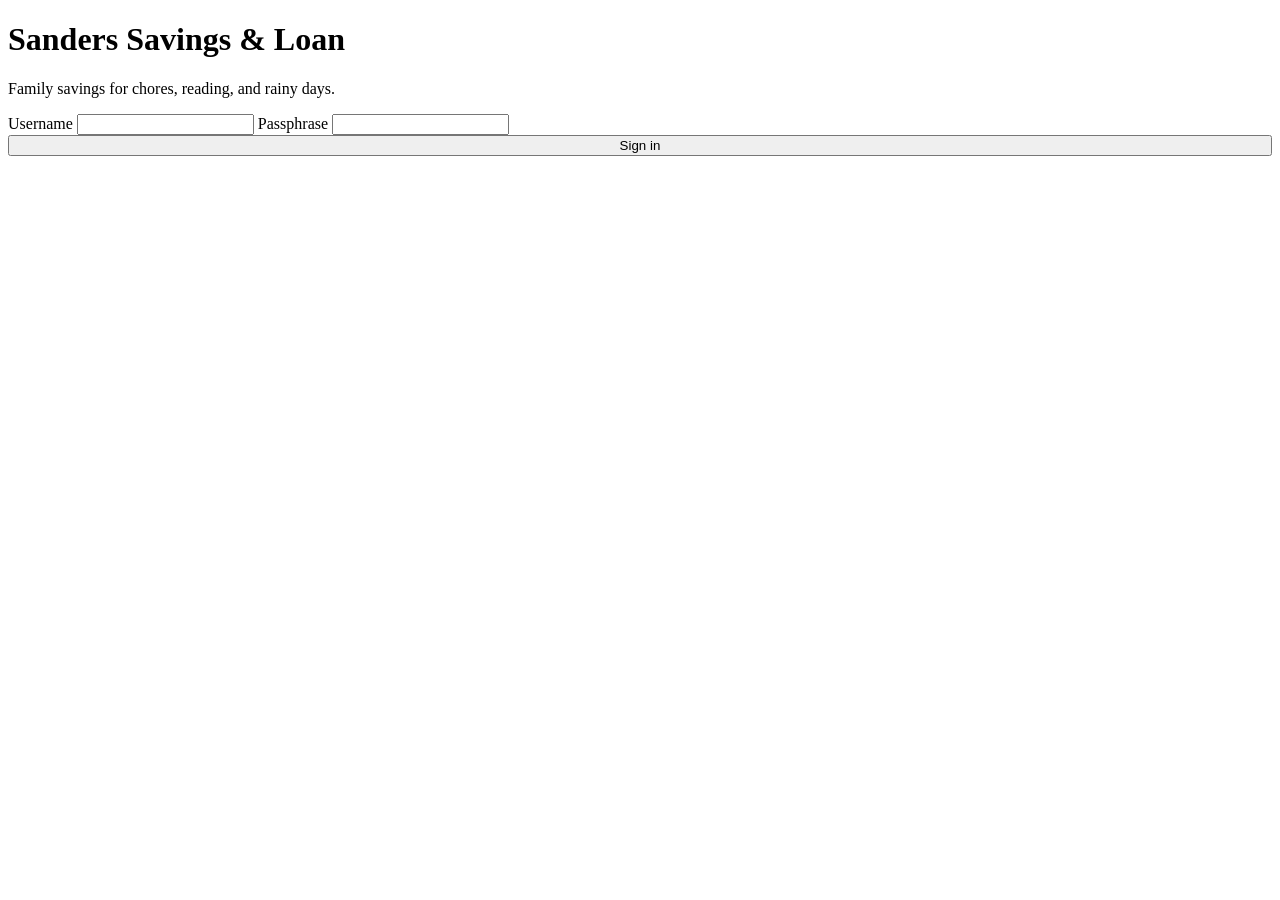
==== src/wwwroot/index.html @ 52178f53 "Initial commit for v1 from cursor" ====
<!DOCTYPE html>
<html lang="en">
<head>
  <meta charset="utf-8" />
  <meta name="viewport" content="width=device-width, initial-scale=1" />
  <title>Sanders Savings and Loan</title>
  <link rel="preconnect" href="https://fonts.googleapis.com" />
  <link rel="preconnect" href="https://fonts.gstatic.com" crossorigin />
  <link href="https://fonts.googleapis.com/css2?family=Fraunces:opsz,wght@9..144,600;9..144,700&family=Source+Sans+3:wght@400;600;700&display=swap" rel="stylesheet" />
  <link rel="stylesheet" href="/css/site.css" />
</head>
<body>
  <div class="login-shell">
    <div class="login-card">
      <h1 class="brand">Sanders Savings &amp; Loan</h1>
      <p class="brand-sub">Family savings for chores, reading, and rainy days.</p>
      <div id="error" class="error hidden"></div>
      <form id="login-form">
        <label for="username">Username</label>
        <input id="username" name="username" autocomplete="username" required />
        <label for="passphrase">Passphrase</label>
        <input id="passphrase" name="passphrase" type="password" autocomplete="current-password" required />
        <button class="btn" type="submit" style="width:100%">Sign in</button>
      </form>
    </div>
  </div>
  <script src="/js/api.js"></script>
  <script src="/js/login.js"></script>
</body>
</html>
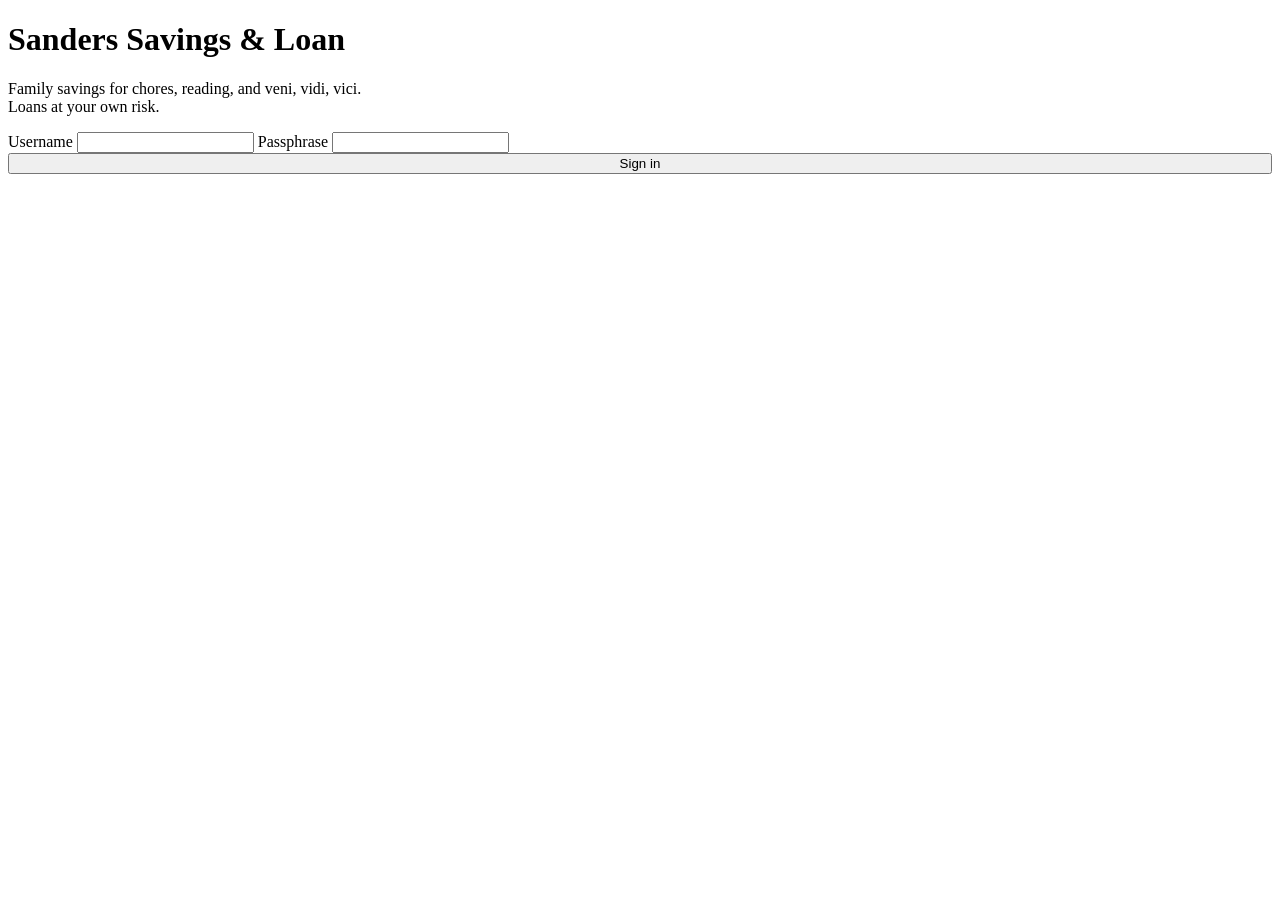
==== commit 9cffdd05: "tweak to UI to test redployment workflow" ====
--- a/src/wwwroot/index.html
+++ b/src/wwwroot/index.html
@@ -6,14 +6,16 @@
   <title>Sanders Savings and Loan</title>
   <link rel="preconnect" href="https://fonts.googleapis.com" />
   <link rel="preconnect" href="https://fonts.gstatic.com" crossorigin />
-  <link href="https://fonts.googleapis.com/css2?family=Fraunces:opsz,wght@9..144,600;9..144,700&family=Source+Sans+3:wght@400;600;700&display=swap" rel="stylesheet" />
+  <link href="https://fonts.googleapis.com/css2?family=Baloo+2:wght@600;700&family=Caveat:wght@600;700&family=Comic+Neue:wght@400;700&family=Fraunces:opsz,wght@9..144,600;9..144,700&family=Fredoka:wght@500;600;700&family=Nunito:wght@400;600;700&family=Quicksand:wght@400;600;700&family=Source+Sans+3:wght@400;600;700&display=swap" rel="stylesheet" />
   <link rel="stylesheet" href="/css/site.css" />
+  <script src="/js/themes.js"></script>
+  <script src="/js/theme.js"></script>
 </head>
 <body>
   <div class="login-shell">
     <div class="login-card">
       <h1 class="brand">Sanders Savings &amp; Loan</h1>
-      <p class="brand-sub">Family savings for chores, reading, and rainy days.</p>
+      <p class="brand-sub">Family savings for chores, reading, and veni, vidi, vici. <br/> Loans at your own risk.</p>
       <div id="error" class="error hidden"></div>
       <form id="login-form">
         <label for="username">Username</label>
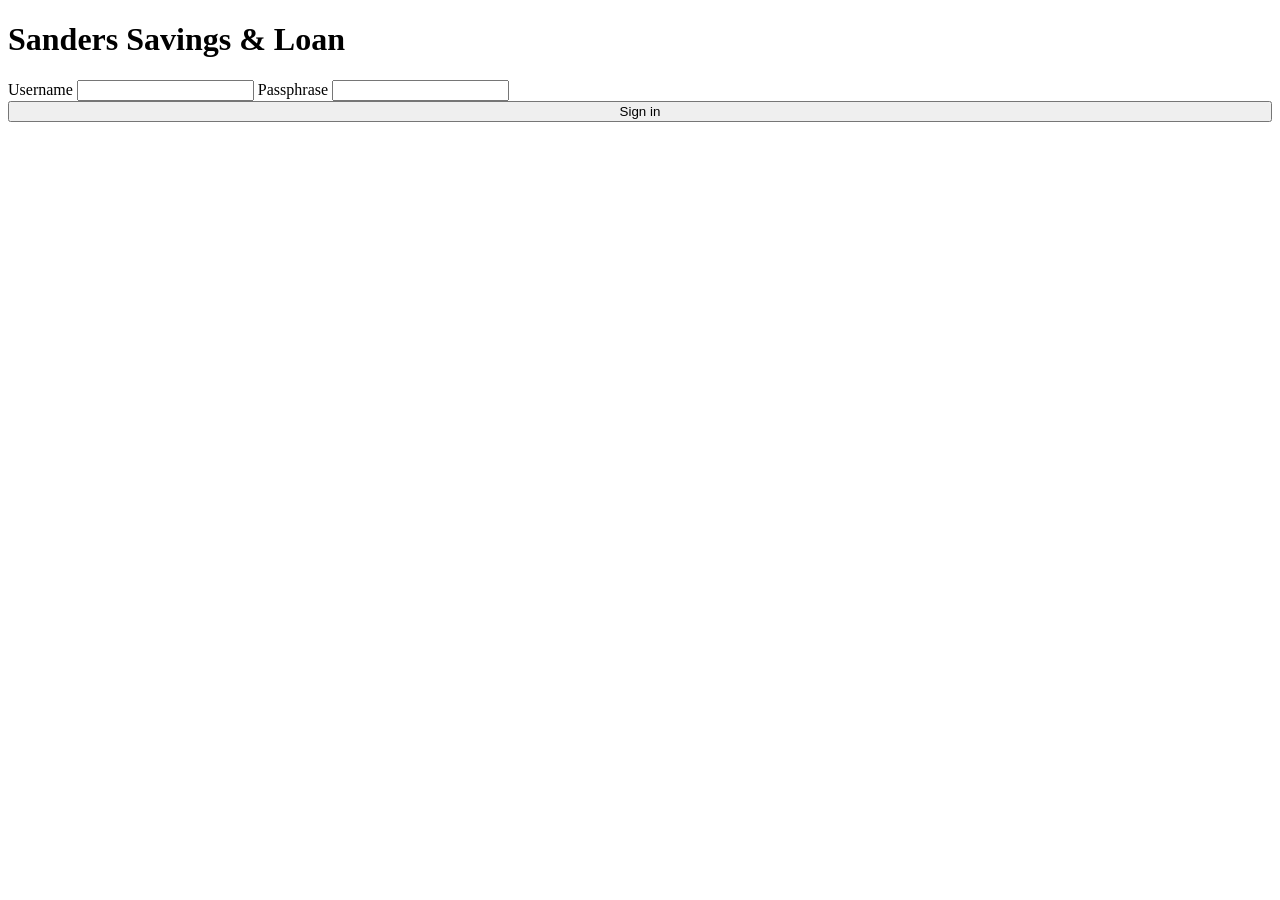
==== commit 33fa1083: "random login message used now" ====
--- a/src/wwwroot/index.html
+++ b/src/wwwroot/index.html
@@ -15,7 +15,7 @@
   <div class="login-shell">
     <div class="login-card">
       <h1 class="brand">Sanders Savings &amp; Loan</h1>
-      <p class="brand-sub">Family savings for chores, reading, and veni, vidi, vici. <br/> Loans at your own risk.</p>
+      <p id="splash" class="brand-sub splash-text" aria-live="polite"></p>
       <div id="error" class="error hidden"></div>
       <form id="login-form">
         <label for="username">Username</label>
